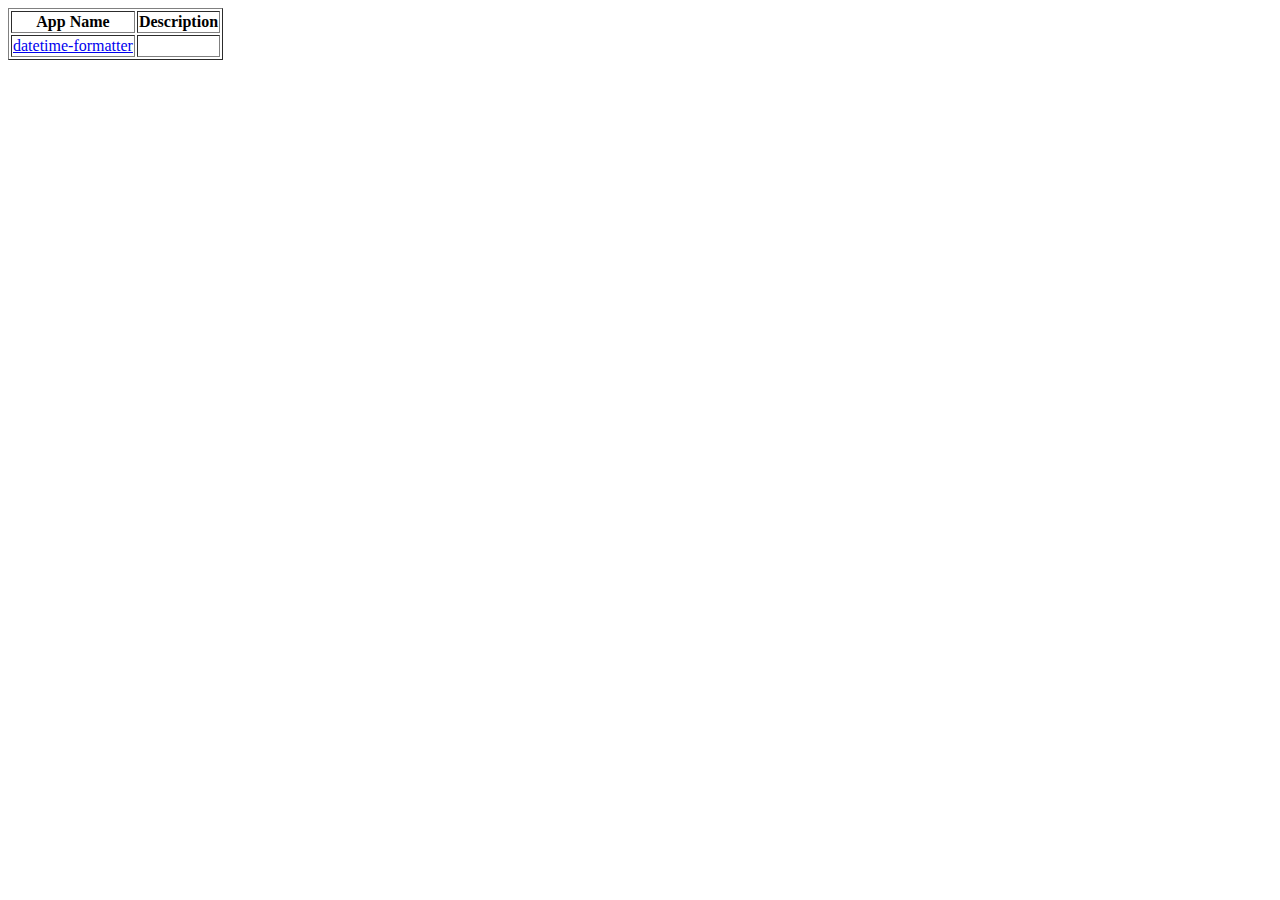
==== index.html @ 6cda113b "added datetime-formatter" ====
<!DOCTYPE html>
<html lang="ja">
<head>
  <meta charset="UTF-8">
  <meta http-equiv="X-UA-Compatible" content="IE=edge">
  <meta name="viewport" content="width=device-width, initial-scale=1.0">
  <title>datetime-formatter</title>
  <script
  src="https://code.jquery.com/jquery-3.6.0.slim.min.js"
  integrity="sha256-u7e5khyithlIdTpu22PHhENmPcRdFiHRjhAuHcs05RI="
  crossorigin="anonymous"></script>
</head>
<body>
  <div>
    <table border="1">
      <thead>
        <tr>
          <th>App Name</th>
          <th>Description</th>
        </tr>
      </thead>
      <tbody>
        <tr>
          <td><a href="./datetime-formatter/">datetime-formatter</a></td>
          <td></td>
        </tr>
      </tbody>
    </table>
  </div>
</body>
</html>
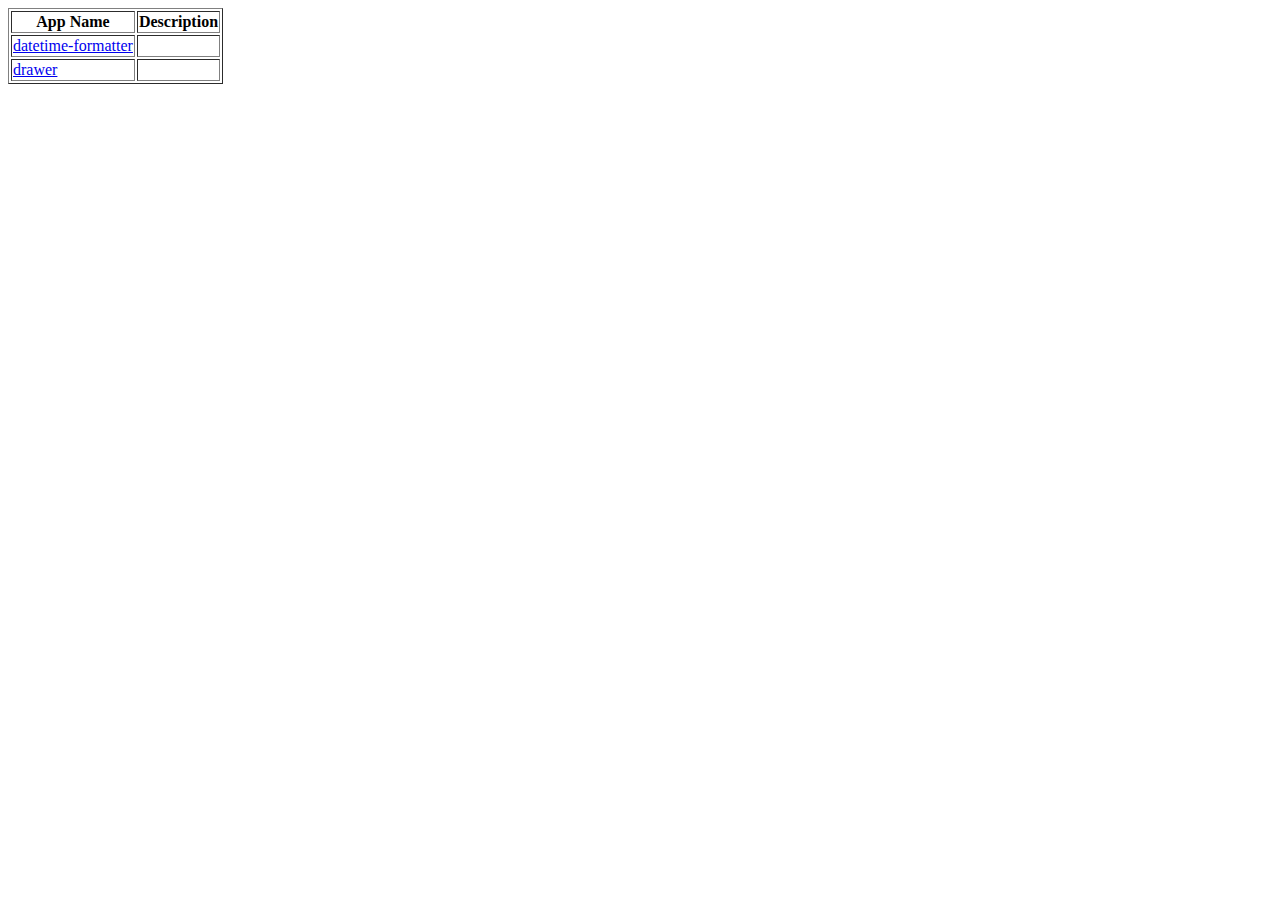
==== commit f3bdab34: "added drawer" ====
--- a/index.html
+++ b/index.html
@@ -24,6 +24,10 @@
           <td><a href="./datetime-formatter/">datetime-formatter</a></td>
           <td></td>
         </tr>
+        <tr>
+          <td><a href="./drawer/">drawer</a></td>
+          <td></td>
+        </tr>
       </tbody>
     </table>
   </div>
